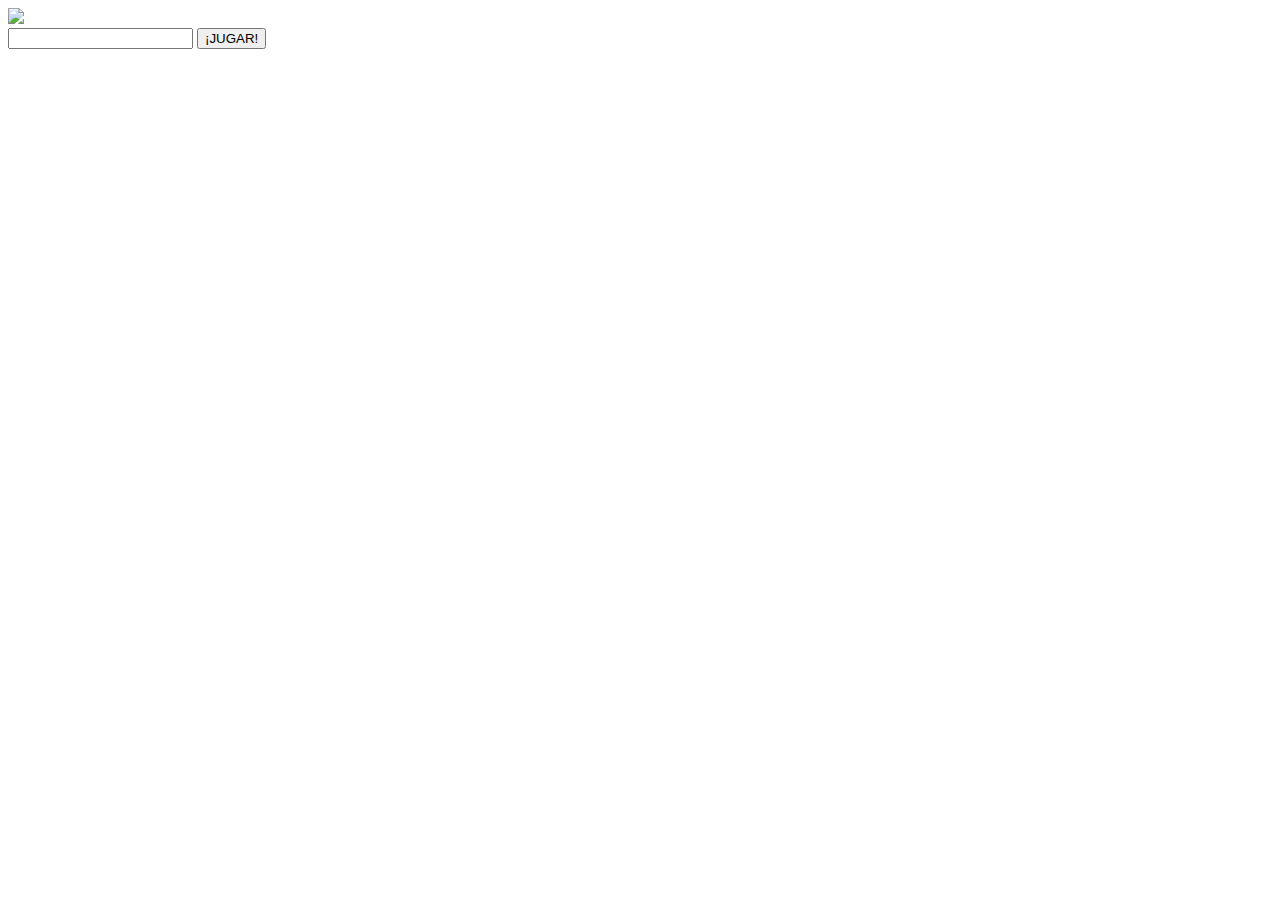
==== Proyecto/login.html @ a1d33bd8 "Add files via upload" ====
<!DOCTYPE html>
<html>
<head>
	<title>Log-in 50*15</title>
	<meta charset="utf-8">
	<script type="text/javascript" src="main.js"></script>
	<link rel="stylesheet" type="text/css" href="css/login.css">
</head>
<body>
	<div id="decorations">
		<img src="img/imgLogin.jpg">
	</div>
	<div id="login">
		<input type="text" name="user" id="user">
		<input type="button" name="btnPlay" id="btnPlay" value="¡JUGAR!">
	</div>
</body>
</html>
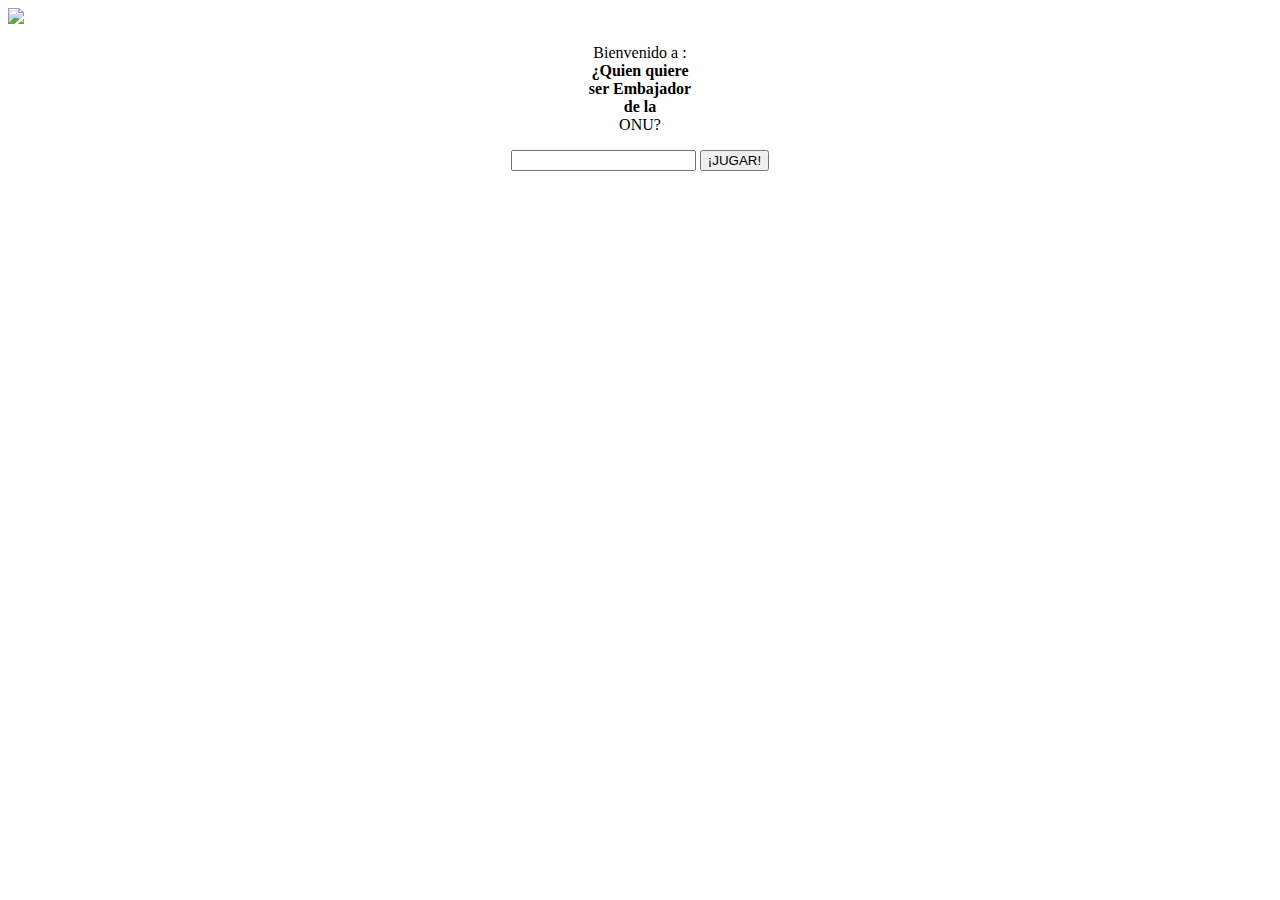
==== commit 964f0f82: "Update login.html" ====
--- a/Proyecto/login.html
+++ b/Proyecto/login.html
@@ -11,8 +11,10 @@
 		<img src="img/imgLogin.jpg">
 	</div>
 	<div id="login">
-		<input type="text" name="user" id="user">
-		<input type="button" name="btnPlay" id="btnPlay" value="¡JUGAR!">
+	<div id="dialog_start" style="text-align: center;" class="window">
+	<p>Bienvenido a : <br /><strong>¿Quien quiere <br />ser Embajador<br />de la</strong><br>ONU?</p>
+	<input type="text" name="user" id="user">
+	<input type="button" name="btnPlay" id="btnPlay" class="start-game" value="¡JUGAR!">
 	</div>
 </body>
-</html>+</html>
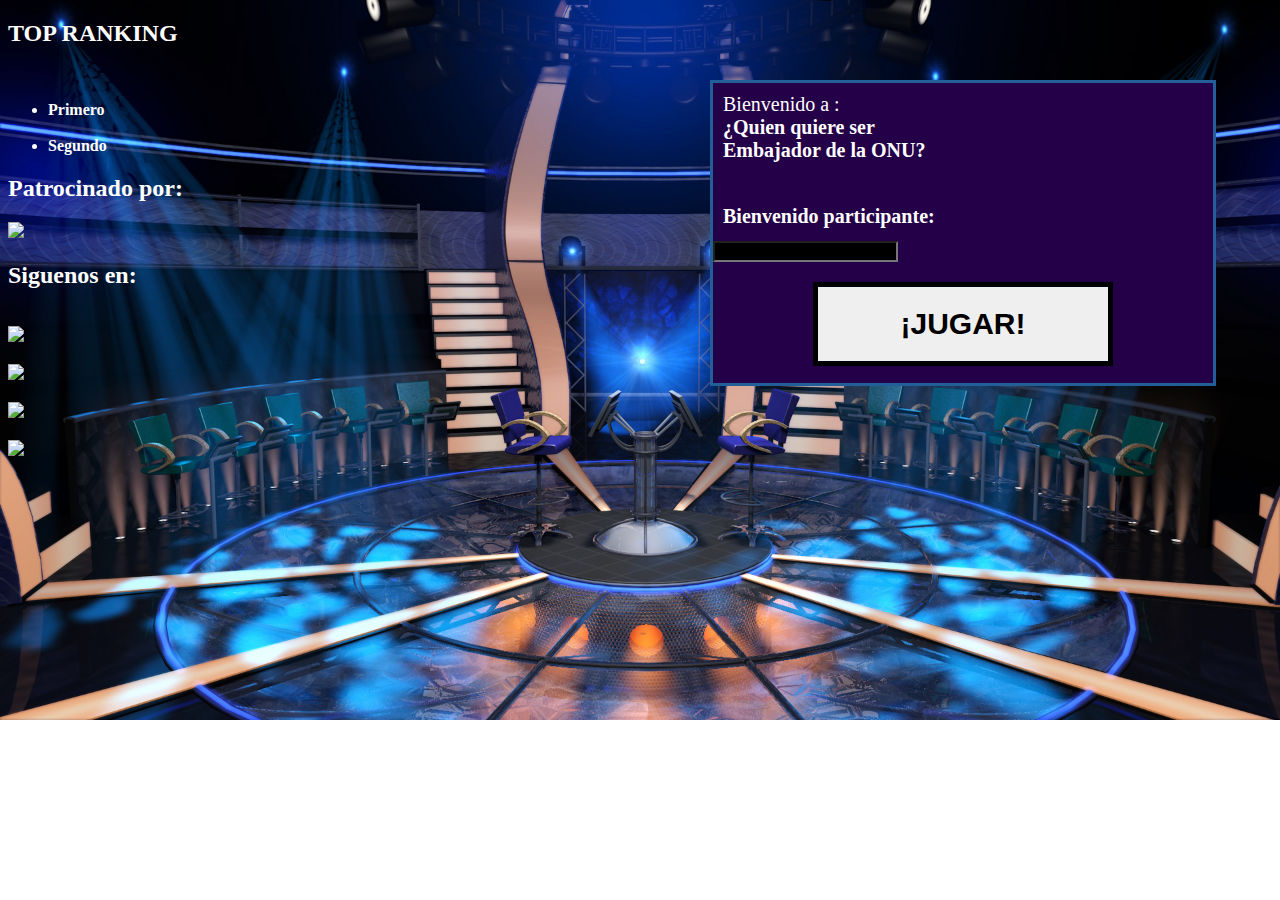
==== commit 25796498: "Update login.html" ====
--- a/Proyecto/login.html
+++ b/Proyecto/login.html
@@ -4,17 +4,36 @@
 	<title>Log-in 50*15</title>
 	<meta charset="utf-8">
 	<script type="text/javascript" src="main.js"></script>
-	<link rel="stylesheet" type="text/css" href="css/login.css">
+	<link rel="stylesheet" type="text/css" href="css/main.css">
 </head>
 <body>
-	<div id="decorations">
-		<img src="img/imgLogin.jpg">
-	</div>
-	<div id="login">
-	<div id="dialog_start" style="text-align: center;" class="window">
-	<p>Bienvenido a : <br /><strong>¿Quien quiere <br />ser Embajador<br />de la</strong><br>ONU?</p>
+	<div id="login" class="window">
+	<p>Bienvenido a : <br /><strong>¿Quien quiere ser <br />Embajador de la ONU?</p>
+	<br>
+	<p>Bienvenido participante:</p>
 	<input type="text" name="user" id="user">
 	<input type="button" name="btnPlay" id="btnPlay" class="start-game" value="¡JUGAR!">
 	</div>
+	<div id="ranking" class="window2">
+		<h2>TOP RANKING</h2>
+		<br>
+		<div id="divScores">
+		<ul>
+			<li>Primero</li>
+			<br>
+			<li>Segundo</li>
+		</ul>
+		</div>
+	</div>
+	<div class="window3">
+		<h2>Patrocinado por:</h2>
+		<img src="./img/logo.jpeg"> 
+		<br>
+		<h2>Siguenos en:</h2>
+		<div id="facebook"><br><a href="https://www.facebook.com/iespsur" target="_blank"><img src="./img/facebook.png"></img></a></div>
+		<div id="twitter"><br><a href="https://twitter.com/iespsur" target="_blank"><img src="./img/twitter.png"></img></a></div>
+		<div id="web"><br><a href="https://iespoligonosur.org/" target="_blank"><img src="./img/web.png"></img></a></div>
+		<div id="blog"><br><a href="https://iespoligonosur.org/blog/" target="_blank"><img src="./img/blog.png"></img></a></div>
+	</div>
 </body>
 </html>
--- a/Proyecto/css/main.css
+++ b/Proyecto/css/main.css
@@ -0,0 +1,230 @@
+/* ---------- FONTS ------------ */
+
+
+/*----------- ESTRUCTURA ------------*/
+*{
+	color: white;
+}
+body {
+	background-image: url("../img/fondo3.jpg");
+	background-repeat: no-repeat;
+	background-size: cover;
+}
+
+#c1 {
+	position: absolute;
+	top: 10px;
+	left: 50px;
+	border-style: dotted;
+	border-width: 3px;
+	padding: 10px;
+}
+
+#c2 {
+	position: absolute;
+	top: 10px;
+	left: 250px;
+	border-style: dotted;
+	border-width: 3px;
+	padding: 10px;
+}
+
+#c3 {
+	position: absolute;
+	top: 10px;
+	left: 450px;
+	border-style: dotted;
+	border-width: 3px;
+	padding: 10px;
+
+}
+
+#punt {
+	position: absolute;
+	top: 10px;
+	left: 1550px;
+	border-style: dotted;
+	border-width: 3px;
+	padding: 10px;
+
+}
+
+#music {
+	position: absolute;
+	top: 10px;
+	left: 1750px;
+	border-style: dotted;
+	border-width: 3px;
+	padding: 10px;
+}
+#fotoMusica {
+	width: 80px;
+	height: 80px;
+}
+
+#concursante {
+	position: absolute;
+	top: 60px;
+	left: 325px;
+	border-style: dotted;
+	border-width: 3px;
+	padding: 50px;
+}
+#logo {
+	position: absolute;
+	top: 60px;
+	left: 780px;
+	border-style: dotted;
+	border-width: 3px;
+	padding: 10px;
+}
+#logoimg {
+	width: 350px;
+	height: 250px;
+}
+
+#personaje1 {
+	width: 250px;
+	height: 250px;
+}
+#personaje2 {
+	width: 350px;
+	height: 250px;
+}
+#presentador {
+	position: absolute;
+	top: 60px;
+	left: 1250px;
+	border-style: dotted;
+	border-width: 3px;
+	padding: 50px;
+}
+
+
+#preg {
+	position: absolute;
+	bottom: 300px;
+	left: 250px;
+	border-style: dotted;
+	border-width: 3px;
+	padding: 10px;
+	padding-left: 600px;
+	padding-right: 600px;
+	padding-bottom: 50px;
+	padding-top: 50px;
+	background-image: url("../img/fondo.jpg");
+}
+
+#r1 {
+	position: absolute;
+	bottom: 200px;
+	left: 50px;
+	border-style: dotted;
+	border-width: 3px;
+	padding: 10px;
+	padding-left: 300px;
+	padding-right: 300px;
+	background-image: url("../img/fondo.jpg");
+}
+
+#r2 {
+	position: absolute;
+	bottom: 60px;
+	left: 50px;
+	border-style: dotted;
+	border-width: 3px;
+	padding: 10px;
+	padding-left: 300px;
+	padding-right: 300px;
+	background-image: url("../img/fondo.jpg");
+}
+
+#r3 {
+	position: absolute;
+	bottom: 200px;
+	left: 1150px;
+	border-style: dotted;
+	border-width: 3px;
+	padding: 10px;
+	padding-left: 300px;
+	padding-right: 300px;
+	background-image: url("../img/fondo.jpg");
+}
+
+#r4 {
+	position: absolute;
+	bottom: 60px;
+	left: 1150px;
+	border-style: dotted;
+	border-width: 3px;
+	padding: 10px;
+	padding-left: 300px;
+	padding-right: 300px;
+	background-image: url("../img/fondo.jpg");
+}
+
+#time {
+	position: absolute;
+	bottom: 60px;
+	left: 810px;
+	border-style: dotted;
+	border-width: 3px;
+	padding: 10px;
+	padding-top: 95px;
+	padding-bottom: 55px;
+	padding-left: 100px;
+	padding-right: 100px;
+	background-image: url("../img/timer.png");
+	background-repeat: no-repeat;
+	background-size: 315px 233px;
+}
+.window {
+	width:500px; 
+  	height:300px;
+  	left:710px;
+  	top:80px;
+  	position:absolute;
+	background-image: url("../img/fondo.jpg");
+	border: 3px solid #225F98;
+	font-size: 20px;
+}
+
+.window h2 {
+	font-size: 36px;
+	margin-bottom: 20px;
+	color: #205B95;
+	line-height: 30px;
+}
+
+.window p {
+	margin: 10px;
+}
+
+.window em {
+	background-color: #FFC; 
+	display: inline;
+	line-height: 25px;
+	font-style: normal;
+}
+
+
+.start-game {
+	margin: 20px auto;
+	font-weight: bold;
+	text-decoration: none;
+	color: black;
+	display: block;
+	width:300px !important; 
+	font-size: 30px;
+	padding: 20px;
+	border: 5px solid black;
+}
+
+.start-game:hover {
+	color: white;
+	border-color: white;
+	background-color: black;
+}
+#user {
+	background-color: black;
+}
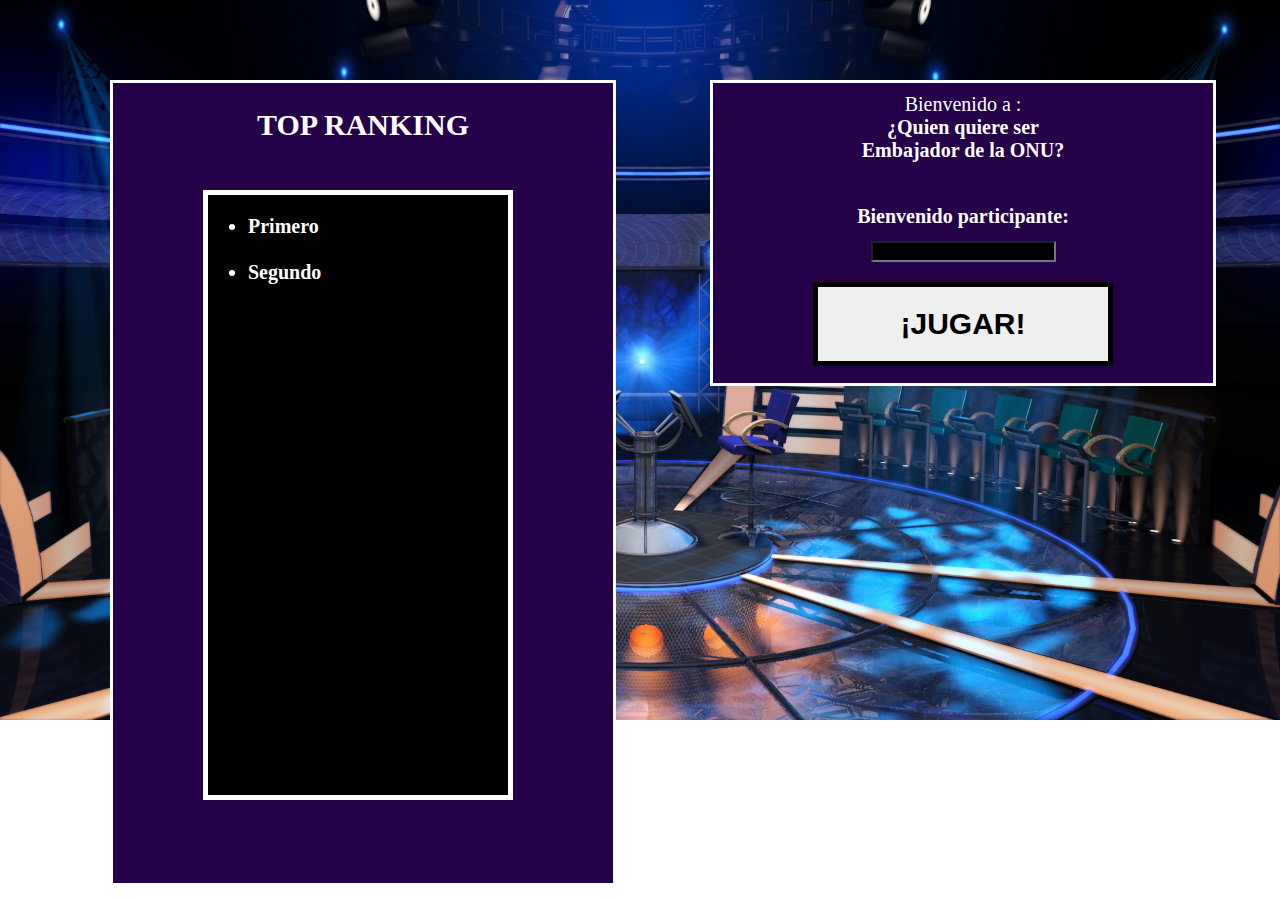
==== commit 584b6cdb: "Update login.html" ====
--- a/Proyecto/login.html
+++ b/Proyecto/login.html
@@ -1,7 +1,7 @@
 <!DOCTYPE html>
 <html>
 <head>
-	<title>Log-in 50*15</title>
+	<title>Juego 50*15</title>
 	<meta charset="utf-8">
 	<script type="text/javascript" src="main.js"></script>
 	<link rel="stylesheet" type="text/css" href="css/main.css">
--- a/Proyecto/css/main.css
+++ b/Proyecto/css/main.css
@@ -185,8 +185,100 @@
   	top:80px;
   	position:absolute;
 	background-image: url("../img/fondo.jpg");
-	border: 3px solid #225F98;
+	border: 3px solid white;
 	font-size: 20px;
+}
+.window2 {
+	width:500px; 
+  	height:800px;
+  	left:110px;
+  	top:80px;
+  	position:absolute;
+	background-image: url("../img/fondo.jpg");
+	border: 3px solid white;
+	font-size: 20px;
+	text-align: center;
+}
+.window3 {
+	width:500px; 
+  	height:800px;
+  	left:1310px;
+  	top:80px;
+  	position:absolute;
+	background-image: url("../img/fondo.jpg");
+	border: 3px solid white;
+	font-size: 20px;
+	text-align: center;
+}
+#twitter{
+	width:170px; 
+  	height:170px;
+  	position:absolute;
+  	left:250px;
+  	border-color: white;
+	border: 5px solid;
+	border-radius:150px;
+}
+#twitter > a > img {
+	width:120px; 
+  	height:120px;
+}
+#twitter:hover{
+	background-color: cyan;
+	border-color: black;
+}
+#facebook {
+	width:170px; 
+  	height:170px;
+  	position:absolute;
+  	border-color: white;
+	border: 5px solid;
+	border-radius:150px;
+	left:50px;
+}
+#facebook > a > img {
+	width:120px; 
+  	height:120px;
+}
+#facebook:hover{
+	background-color: blue;
+	border-color: black;
+}
+#blog {
+	width:170px; 
+  	height:170px;
+  	position:absolute;
+  	left:250px;
+  	bottom:40px;
+  	border-color: white;
+	border: 5px solid;
+	border-radius:150px;
+}
+#blog > a > img {
+	width:120px; 
+  	height:120px;
+}
+#blog:hover{
+	background-color: yellow;
+	border-color: black;
+}
+#web {
+	width:170px; 
+  	height:170px;
+  	position:absolute;
+  	bottom:40px;
+  	border-color: white;
+	border: 5px solid;
+	border-radius:150px;
+	left:50px;
+}
+#web > a > img {
+	width:120px; 
+  	height:120px;
+}
+#web:hover{
+	background-color: green;
+	border-color: black;
 }
 
 .window h2 {
@@ -194,6 +286,8 @@
 	margin-bottom: 20px;
 	color: #205B95;
 	line-height: 30px;
+	left:200px;
+  	top:200px;
 }
 
 .window p {
@@ -205,8 +299,8 @@
 	display: inline;
 	line-height: 25px;
 	font-style: normal;
-}
-
+	text-align: center;
+}
 
 .start-game {
 	margin: 20px auto;
@@ -214,7 +308,7 @@
 	text-decoration: none;
 	color: black;
 	display: block;
-	width:300px !important; 
+	width:300px; 
 	font-size: 30px;
 	padding: 20px;
 	border: 5px solid black;
@@ -228,3 +322,20 @@
 #user {
 	background-color: black;
 }
+#login {
+	text-align: center;
+}
+#divScores {
+	background-color: black;
+	width:300px; 
+  	height:600px;
+  	left:90px;
+  	position:absolute;
+  	font-size: 20px;
+	border-color: white;
+	border: 5px solid;
+}
+#divScores > ul{
+	text-align: left;
+}
+
